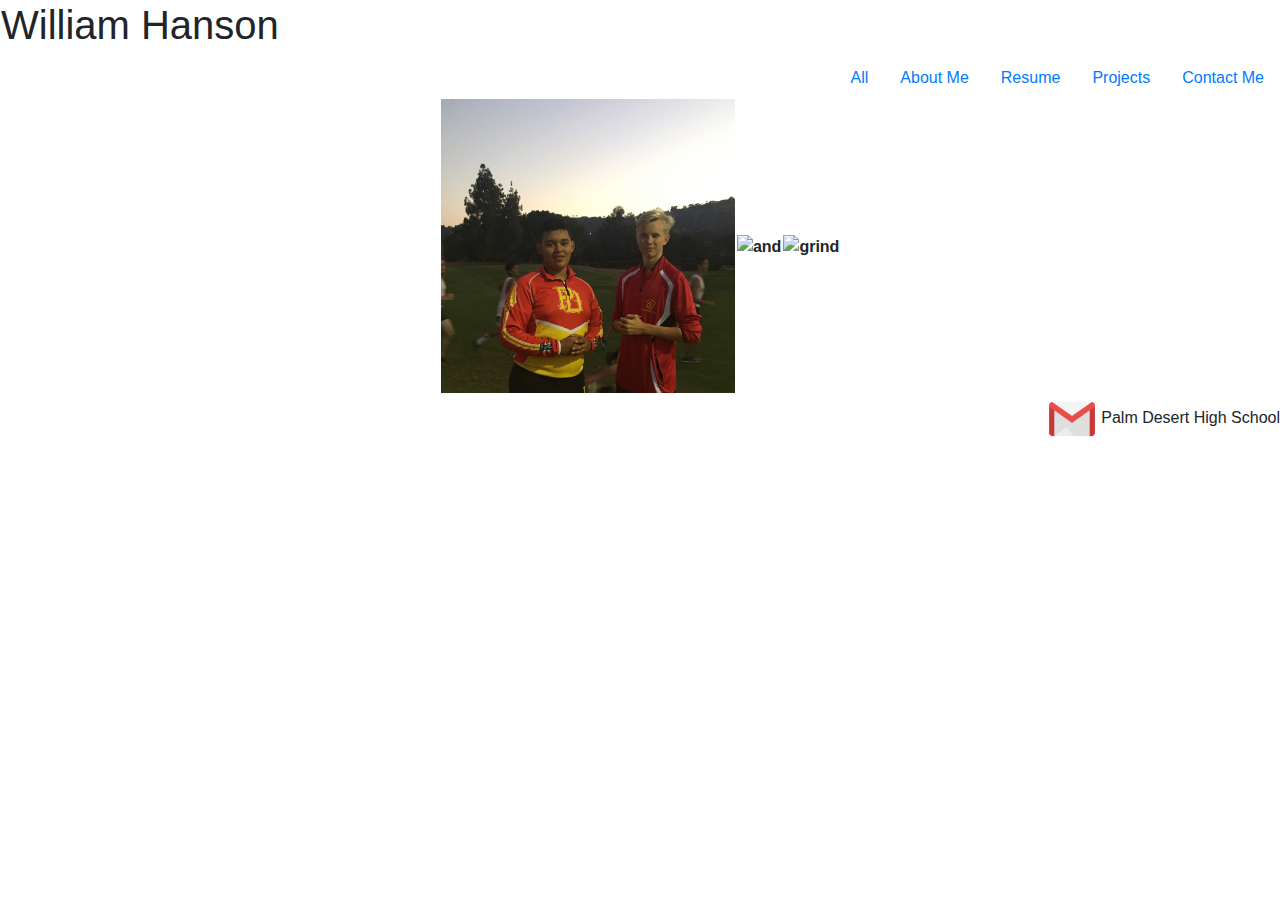
==== index.html @ 8ffd8409 "improved footer, added gmail icon with link, linked about me page and created a table with text wher" ====
<!DOCTYPE html>
<!-- Okay gamers -->
<html lang="en-us">

<head>
	<meta charset="utf-8">
	<title>William Hanson</title>
<link rel="stylesheet" href="https://maxcdn.bootstrapcdn.com/bootstrap/4.0.0/css/bootstrap.min.css" integrity="sha384-Gn5384xqQ1aoWXA+058RXPxPg6fy4IWvTNh0E263XmFcJlSAwiGgFAW/dAiS6JXm" crossorigin="anonymous">
<div id='Menu'>
<table width="100%">
	<th><h1>William Hanson</h1></th>
	</table>
<ul class="nav justify-content-end">
  <li class="nav-item">
    <a class="nav-link active" href="#">All</a>
  </li>
  <li class="nav-item">
    <a class="nav-link" href="aboutme.html">About Me</a>
  </li>
  <li class="nav-item">
    <a class="nav-link" href="#">Resume</a>
  </li>
    <li class="nav-item">
    <a class="nav-link" href="#">Projects</a>
  </li>
  <li class="nav-item">
    <a class="nav-link" href="#">Contact Me</a>
  </li>
</ul>
	</div>
	

</head>
<body> 
<table align="center">
<th><img src="IMG_0266.JPG"width=294.3 height=294.3 alt="rise" /> </th>
<th><img src="IMG_0604.JPG" width=294.3 height=294.3 alt="and" /></th>
<th><img src="IMG_6143.JPG"width=294.3 height=294.3 alt="grind"/></th>
</table





</body>
<div>

<footer>
	<p class="float-right">
	  		<a href="https://mail.google.com/mail/u/0/#inbox?compose=new">
	    <img src="gmail.png" height=50 width=50 /> 
	    </a>
	  Palm Desert High School

	</p>
</footer>
</div>
</html>
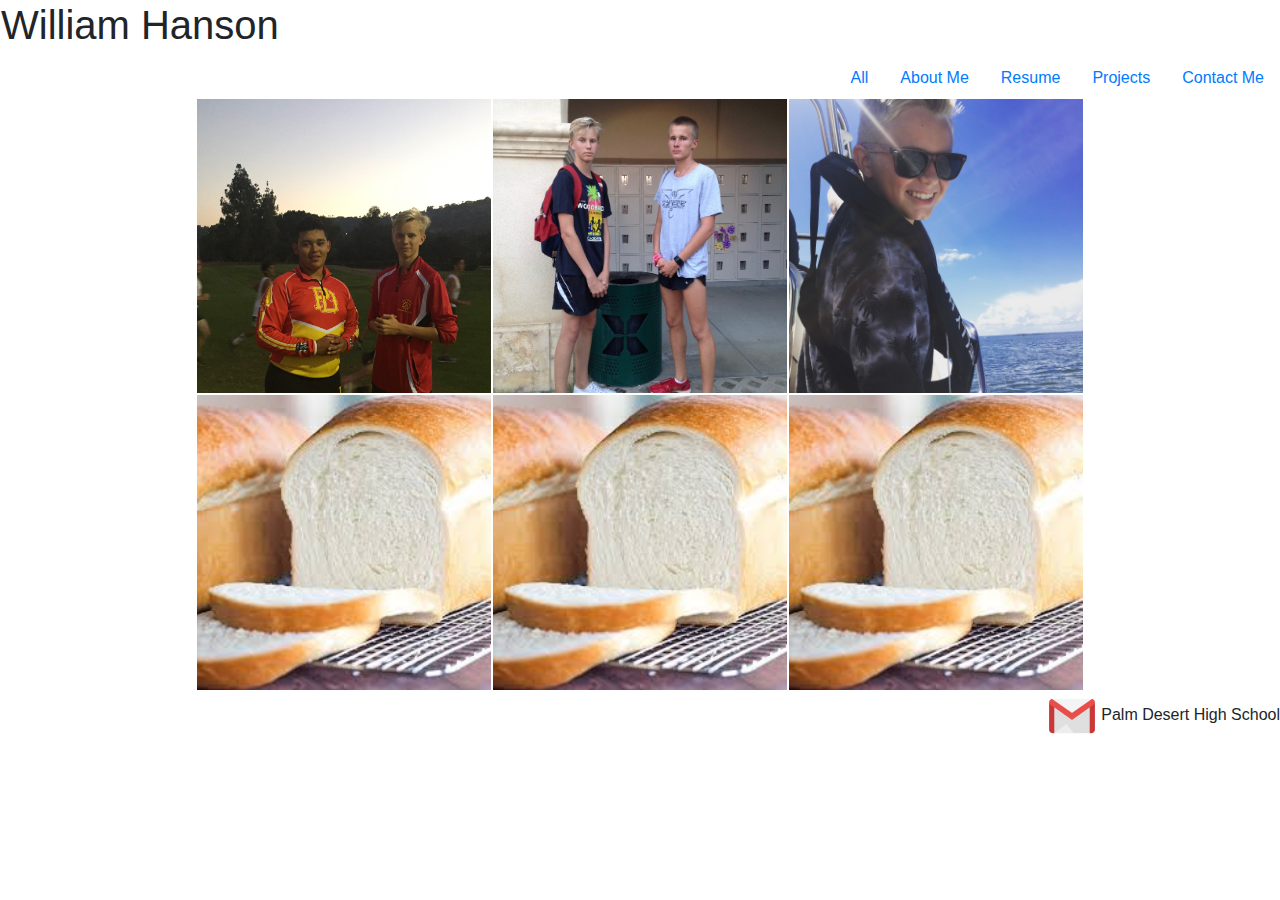
==== commit 7ac7f19f: "added 3 images and changed tables on home page, created and linked resume and projects page, added t" ====
--- a/index.html
+++ b/index.html
@@ -18,10 +18,10 @@
     <a class="nav-link" href="aboutme.html">About Me</a>
   </li>
   <li class="nav-item">
-    <a class="nav-link" href="#">Resume</a>
+    <a class="nav-link" href="resume.html">Resume</a>
   </li>
     <li class="nav-item">
-    <a class="nav-link" href="#">Projects</a>
+    <a class="nav-link" href="projects.html">Projects</a>
   </li>
   <li class="nav-item">
     <a class="nav-link" href="#">Contact Me</a>
@@ -33,10 +33,17 @@
 </head>
 <body> 
 <table align="center">
-<th><img src="IMG_0266.JPG"width=294.3 height=294.3 alt="rise" /> </th>
-<th><img src="IMG_0604.JPG" width=294.3 height=294.3 alt="and" /></th>
-<th><img src="IMG_6143.JPG"width=294.3 height=294.3 alt="grind"/></th>
-</table
+  <tr>
+<td><img src="IMG_0266.JPG"width=294.3 height=294.3 alt="rise" /> </td>
+<td><img src="IMG_0604.JPG" width=294.3 height=294.3 alt="and" /></td>
+<td><img src="IMG_6143.JPG"width=294.3 height=294.3 alt="grind"/></td>
+</tr>
+<tr>
+<td><img src="bread.jpg" width=294.3 height=294.3/> </td>
+<td><img src="bread.jpg" width=294.3 height=294.3/> </td>
+<td><img src="bread.jpg" width=294.3 height=294.3/> </td>
+</tr>
+</table>
 
 
 
@@ -47,7 +54,7 @@
 
 <footer>
 	<p class="float-right">
-	  		<a href="https://mail.google.com/mail/u/0/#inbox?compose=new">
+	  		<a href="https://mail.google.com/mail/u/0/#inbox?compose=new"  target="_blank">
 	    <img src="gmail.png" height=50 width=50 /> 
 	    </a>
 	  Palm Desert High School
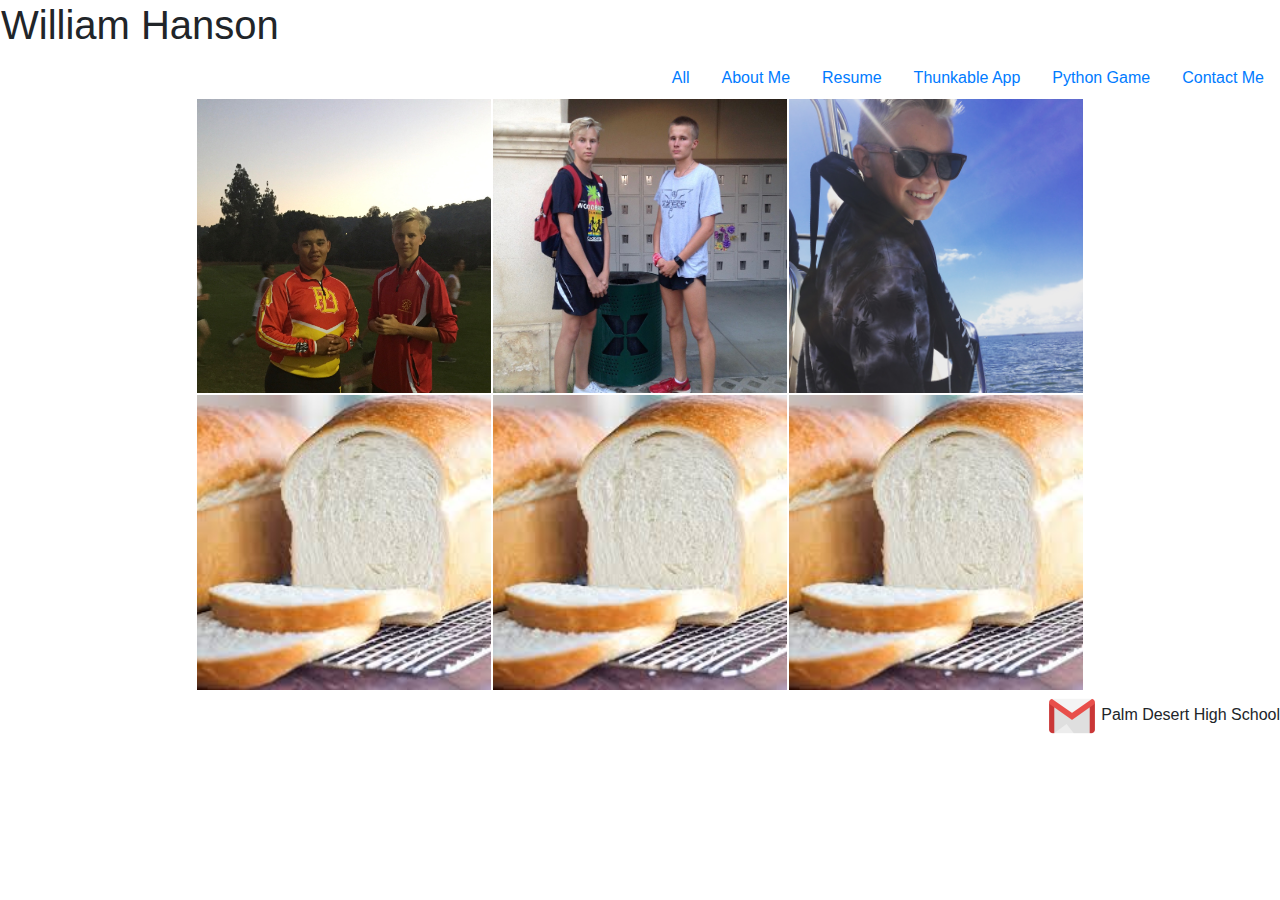
==== commit dc027133: "created new project page and added video, chart, and game, also created space for writeups" ====
--- a/index.html
+++ b/index.html
@@ -21,7 +21,10 @@
     <a class="nav-link" href="resume.html">Resume</a>
   </li>
     <li class="nav-item">
-    <a class="nav-link" href="projects.html">Projects</a>
+    <a class="nav-link" href="ThunkableApp.html">Thunkable App</a>
+  </li>
+      <li class="nav-item">
+    <a class="nav-link" href="PythonGame.html">Python Game</a>
   </li>
   <li class="nav-item">
     <a class="nav-link" href="#">Contact Me</a>
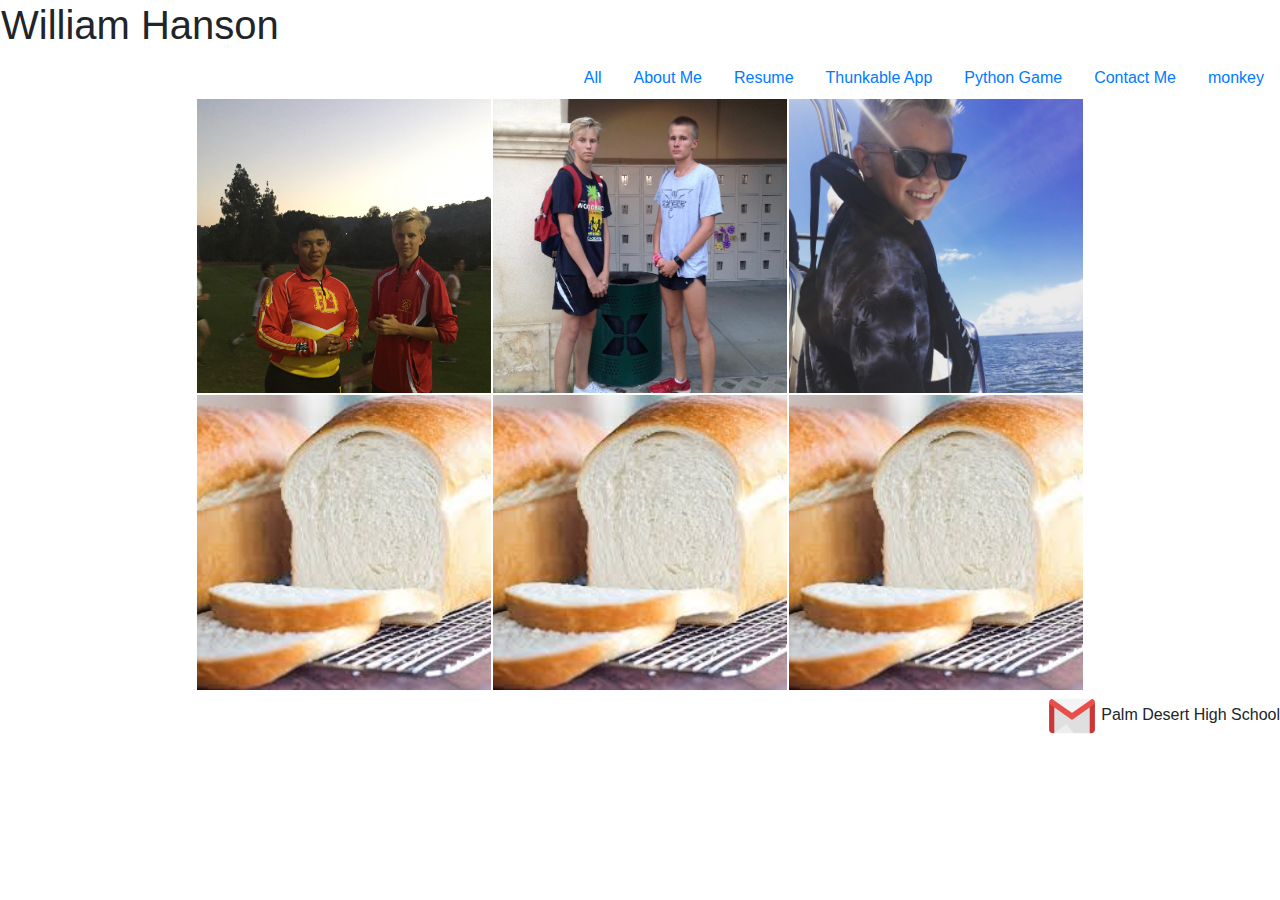
==== commit a469553a: "new page with buttons and images" ====
--- a/index.html
+++ b/index.html
@@ -28,6 +28,9 @@
   </li>
   <li class="nav-item">
     <a class="nav-link" href="#">Contact Me</a>
+  </li>
+    <li class="nav-item">
+    <a class="nav-link" href="newpage.html">monkey</a>
   </li>
 </ul>
 	</div>
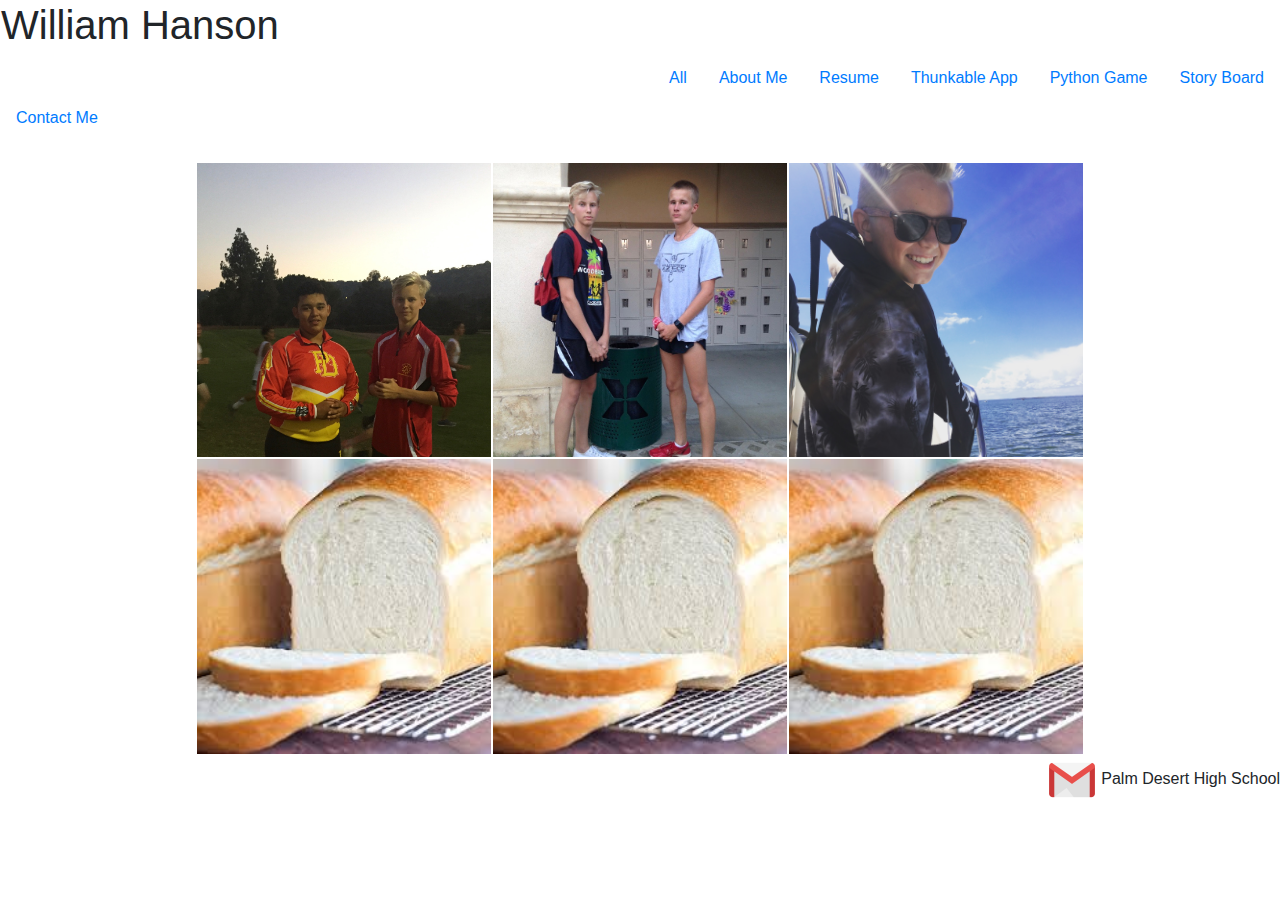
==== commit 1dbc5d8d: "completed javascript adventure, multiple coding pages" ====
--- a/index.html
+++ b/index.html
@@ -26,13 +26,13 @@
       <li class="nav-item">
     <a class="nav-link" href="PythonGame.html">Python Game</a>
   </li>
+      <a class="nav-link" href="storyboard.html">Story Board</a>
+  </li>
+</ul>
   <li class="nav-item">
     <a class="nav-link" href="#">Contact Me</a>
   </li>
     <li class="nav-item">
-    <a class="nav-link" href="newpage.html">monkey</a>
-  </li>
-</ul>
 	</div>
 	
 
@@ -40,14 +40,14 @@
 <body> 
 <table align="center">
   <tr>
-<td><img src="IMG_0266.JPG"width=294.3 height=294.3 alt="rise" /> </td>
-<td><img src="IMG_0604.JPG" width=294.3 height=294.3 alt="and" /></td>
-<td><img src="IMG_6143.JPG"width=294.3 height=294.3 alt="grind"/></td>
+<td><img src="/Images/IMG_0266.JPG"width=294.3 height=294.3 alt="rise" /> </td>
+<td><img src="/Images/IMG_0604.JPG" width=294.3 height=294.3 alt="and" /></td>
+<td><img src="/Images/IMG_6143.JPG"width=294.3 height=294.3 alt="grind"/></td>
 </tr>
 <tr>
-<td><img src="bread.jpg" width=294.3 height=294.3/> </td>
-<td><img src="bread.jpg" width=294.3 height=294.3/> </td>
-<td><img src="bread.jpg" width=294.3 height=294.3/> </td>
+<td><img src="/Images/bread.jpg" width=294.3 height=294.3/> </td>
+<td><img src="/Images/bread.jpg" width=294.3 height=294.3/> </td>
+<td><img src="/Images/bread.jpg" width=294.3 height=294.3/> </td>
 </tr>
 </table>
 
@@ -61,7 +61,7 @@
 <footer>
 	<p class="float-right">
 	  		<a href="https://mail.google.com/mail/u/0/#inbox?compose=new"  target="_blank">
-	    <img src="gmail.png" height=50 width=50 /> 
+	    <img src="/Images/gmail.png" height=50 width=50 /> 
 	    </a>
 	  Palm Desert High School
 
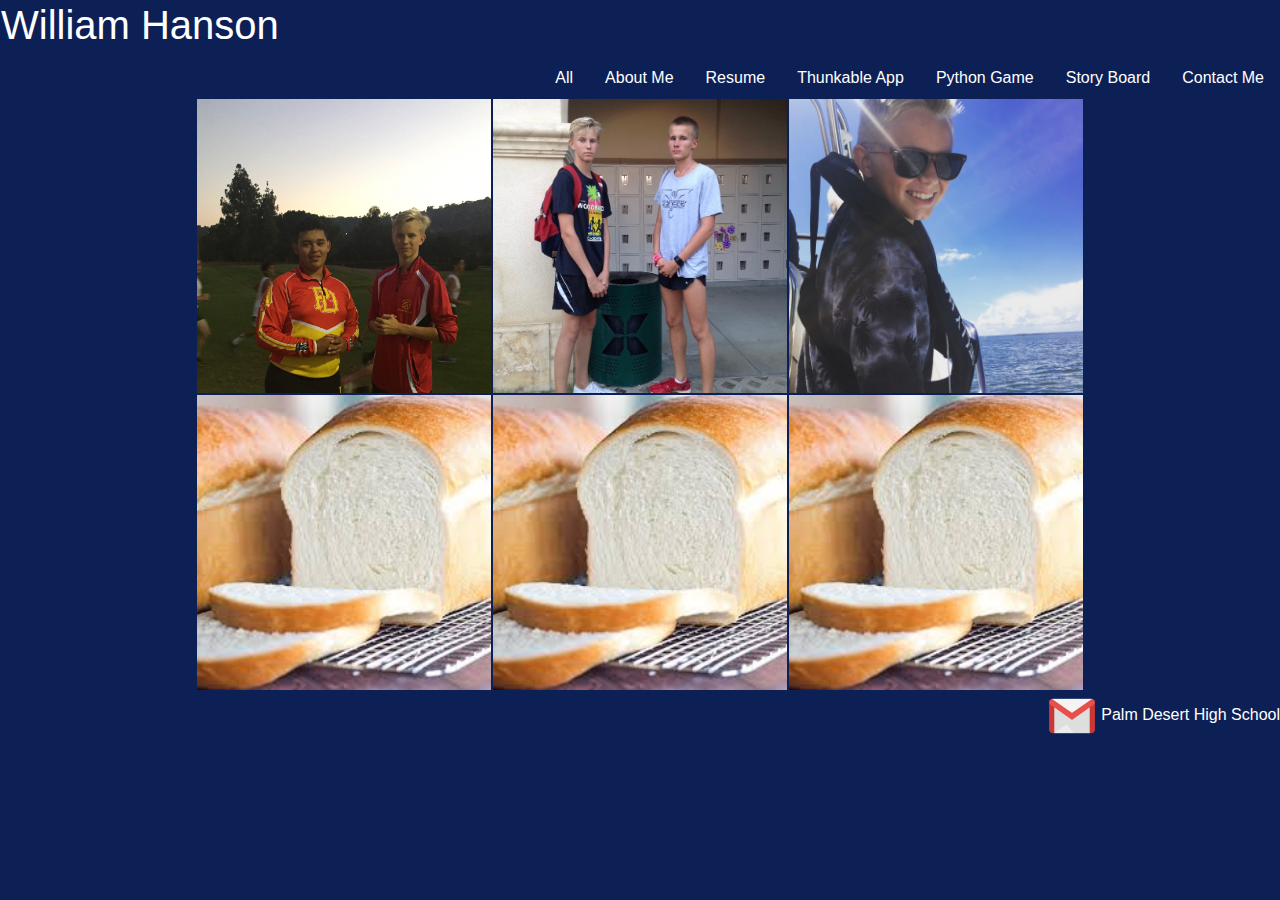
==== commit 552817cc: "changed colors of text and backgrounds" ====
--- a/index.html
+++ b/index.html
@@ -1,6 +1,6 @@
 <!DOCTYPE html>
-<!-- Okay gamers -->
 <html lang="en-us">
+    
 
 <head>
 	<meta charset="utf-8">
@@ -8,36 +8,36 @@
 <link rel="stylesheet" href="https://maxcdn.bootstrapcdn.com/bootstrap/4.0.0/css/bootstrap.min.css" integrity="sha384-Gn5384xqQ1aoWXA+058RXPxPg6fy4IWvTNh0E263XmFcJlSAwiGgFAW/dAiS6JXm" crossorigin="anonymous">
 <div id='Menu'>
 <table width="100%">
-	<th><h1>William Hanson</h1></th>
+	<th><h1 style="color:#ffffff">William Hanson</h1></th>
 	</table>
-<ul class="nav justify-content-end">
+<ul class="nav justify-content-end" >
   <li class="nav-item">
-    <a class="nav-link active" href="#">All</a>
+    <a class="nav-link active" href="index.html" style="color:#ffffff">All</a>
   </li>
   <li class="nav-item">
-    <a class="nav-link" href="aboutme.html">About Me</a>
+    <a class="nav-link" href="aboutme.html" style="color:#ffffff">About Me</a>
   </li>
   <li class="nav-item">
-    <a class="nav-link" href="resume.html">Resume</a>
+    <a class="nav-link" href="resume.html" style="color:#ffffff">Resume</a>
   </li>
     <li class="nav-item">
-    <a class="nav-link" href="ThunkableApp.html">Thunkable App</a>
+    <a class="nav-link" href="ThunkableApp.html" style="color:#ffffff">Thunkable App</a>
   </li>
       <li class="nav-item">
-    <a class="nav-link" href="PythonGame.html">Python Game</a>
+    <a class="nav-link" href="PythonGame.html" style="color:#ffffff">Python Game</a>
   </li>
-      <a class="nav-link" href="storyboard.html">Story Board</a>
+        <li class="nav-item">
+    <a class="nav-link" href="storyboard.html" style="color:#ffffff">Story Board</a>
+  </li>
+  <li class="nav-item">
+    <a class="nav-link" href="#" style="color:#ffffff">Contact Me</a>
   </li>
 </ul>
-  <li class="nav-item">
-    <a class="nav-link" href="#">Contact Me</a>
-  </li>
-    <li class="nav-item">
 	</div>
 	
 
 </head>
-<body> 
+<body style="background-color:#0d2056"> 
 <table align="center">
   <tr>
 <td><img src="/Images/IMG_0266.JPG"width=294.3 height=294.3 alt="rise" /> </td>
@@ -59,7 +59,7 @@
 <div>
 
 <footer>
-	<p class="float-right">
+	<p class="float-right" style="color:#ffffff">
 	  		<a href="https://mail.google.com/mail/u/0/#inbox?compose=new"  target="_blank">
 	    <img src="/Images/gmail.png" height=50 width=50 /> 
 	    </a>
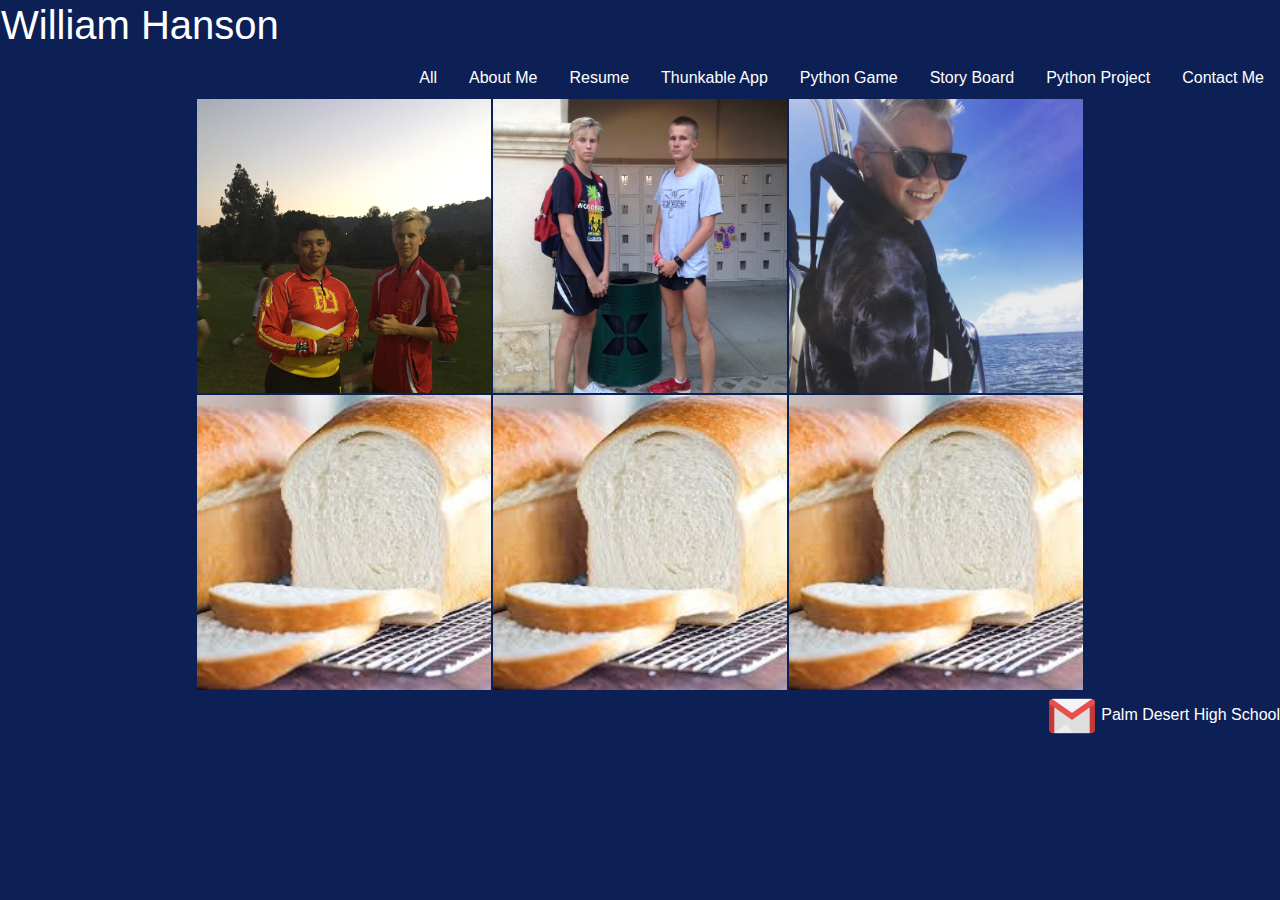
==== commit f80045c0: "added python project tab" ====
--- a/index.html
+++ b/index.html
@@ -28,6 +28,9 @@
   </li>
         <li class="nav-item">
     <a class="nav-link" href="storyboard.html" style="color:#ffffff">Story Board</a>
+  </li>
+    <li class="nav-item">
+    <a class="nav-link" href="pythonproject.html" style="color:#ffffff">Python Project</a>
   </li>
   <li class="nav-item">
     <a class="nav-link" href="#" style="color:#ffffff">Contact Me</a>
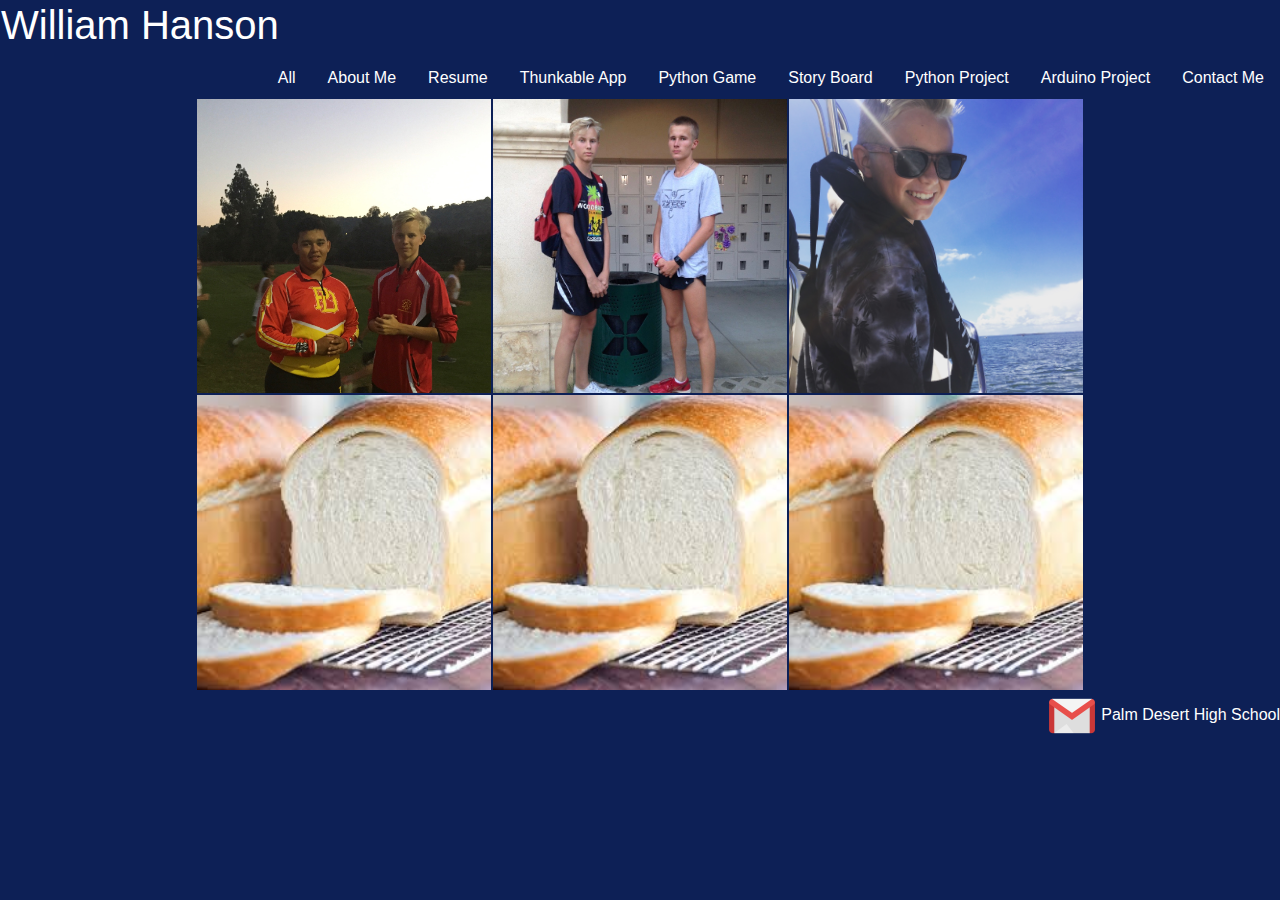
==== commit 09761e03: "added arduino page" ====
--- a/index.html
+++ b/index.html
@@ -29,8 +29,11 @@
         <li class="nav-item">
     <a class="nav-link" href="storyboard.html" style="color:#ffffff">Story Board</a>
   </li>
-    <li class="nav-item">
+  <li class="nav-item">
     <a class="nav-link" href="pythonproject.html" style="color:#ffffff">Python Project</a>
+  </li>
+      <li class="nav-item">
+    <a class="nav-link" href="arduino.html" style="color:#ffffff">Arduino Project</a>
   </li>
   <li class="nav-item">
     <a class="nav-link" href="#" style="color:#ffffff">Contact Me</a>
